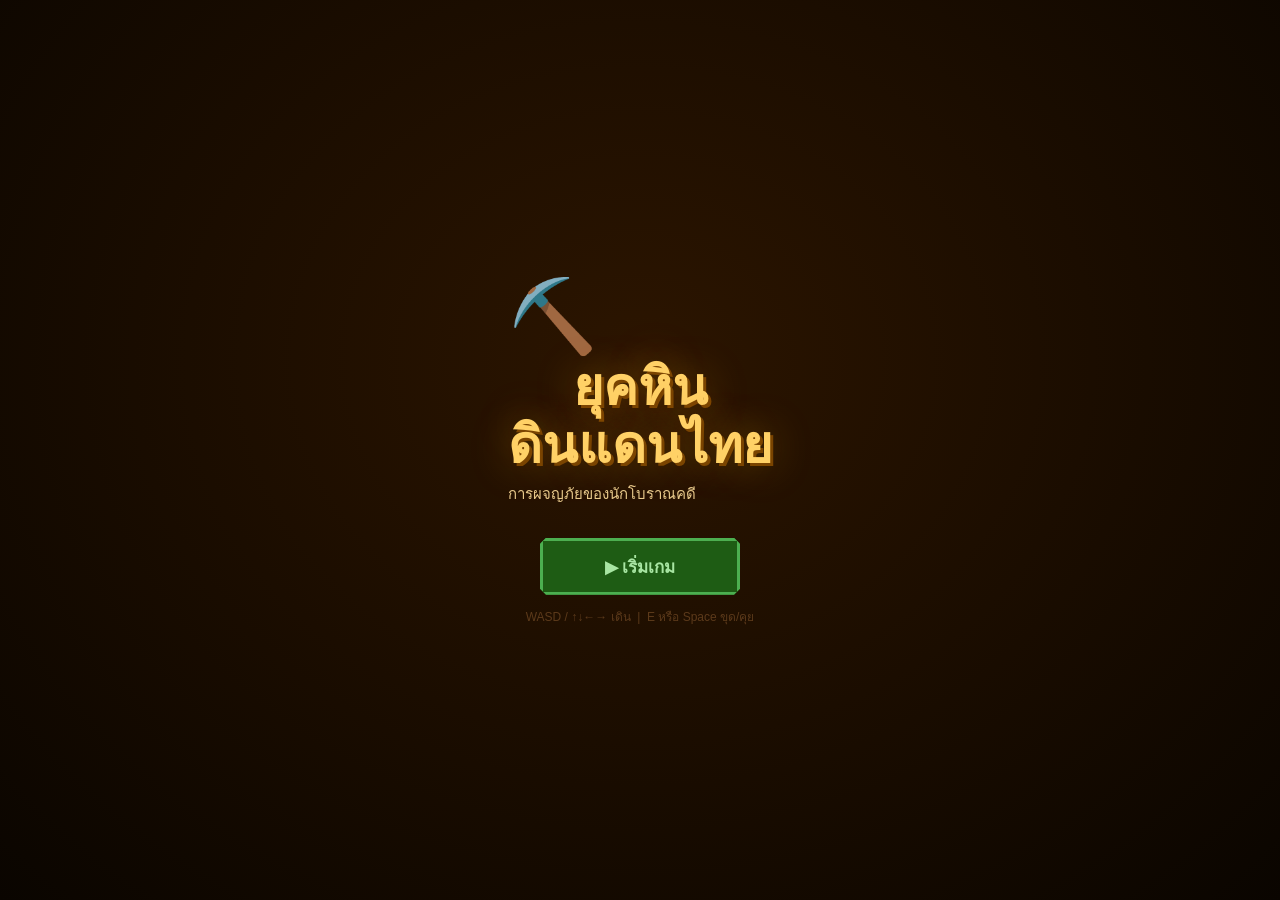
==== index.html @ 44996efa "first" ====
<!DOCTYPE html>
<html lang="th">
<head>
<meta charset="UTF-8">
<meta name="viewport" content="width=device-width, initial-scale=1.0, maximum-scale=1.0, user-scalable=no">
<title>ยุคหินในดินแดนไทย</title>
<link rel="stylesheet" href="style.css">
</head>
<body>

<div id="s-title" class="screen active">
  <div class="stars-bg"></div>
  <div class="title-content">
    <div class="title-logo">⛏️</div>
    <div class="title-text">ยุคหิน<br>ดินแดนไทย</div>
    <div class="title-sub">การผจญภัยของนักโบราณคดี</div>
    <button class="pxbtn green" id="btn-start">▶ เริ่มเกม</button>
    <div class="key-hint">WASD / ↑↓←→ เดิน &nbsp;|&nbsp; E หรือ Space ขุด/คุย</div>
  </div>
</div>

<div id="s-charsel" class="screen">
  <div class="charsel-wrap">
    <div class="charsel-title">✦ เลือกตัวละคร ✦</div>
    <div class="char-row">
      <div class="char-card selected" id="card-boy" data-char="boy">
        <canvas id="prev-boy" width="80" height="80"></canvas>
        <div class="char-name">เด็กชาย</div>
        <div class="char-desc">นักขุดค้นผู้กล้าหาญ</div>
      </div>
      <div class="char-card" id="card-girl" data-char="girl">
        <canvas id="prev-girl" width="80" height="80"></canvas>
        <div class="char-name">เด็กหญิง</div>
        <div class="char-desc">นักโบราณคดีฉลาด</div>
      </div>
    </div>
    <button class="pxbtn green" id="btn-confirm-char">✓ เลือก!</button>
    <button class="pxbtn" id="btn-back-title">← กลับ</button>
  </div>
</div>

<div id="s-game" class="screen">
  <canvas id="gameCanvas"></canvas>

  <div id="hud">
    <div class="hud-left">
      <div id="hud-hearts" class="hud-hearts">❤️❤️❤️</div>
      <div class="hud-lv">LV <span id="hud-lv-num">1</span></div>
      <div class="xp-wrap"><div id="xp-bar" class="xp-bar"></div></div>
    </div>
    <div class="hud-center">
      <div id="hud-score" class="hud-score">⭐ 0</div>
      <div id="hud-combo" class="hud-combo" style="display:none">🔥 x<span id="combo-n">0</span></div>
    </div>
    <div class="hud-right">
      <div id="hud-day" class="hud-day">วันที่ 1</div>
      <div id="hud-art" class="hud-art">โบราณวัตถุ 0/12</div>
    </div>
  </div>

  <div id="dialog" class="dialog-box" style="display:none">
    <div id="dlg-name" class="dlg-name">ผู้เฒ่า</div>
    <div id="dlg-text" class="dlg-text">...</div>
    <div class="dlg-next">▼ กด E เพื่อปิด</div>
  </div>

  <div id="mobile-controls" style="display:none">
    <div id="dpad">
      <div class="dp-cell"></div>
      <button class="dp-btn" id="dp-up">▲</button>
      <div class="dp-cell"></div>
      <button class="dp-btn" id="dp-left">◄</button>
      <div class="dp-cell dp-center"></div>
      <button class="dp-btn" id="dp-right">►</button>
      <div class="dp-cell"></div>
      <button class="dp-btn" id="dp-down">▼</button>
      <div class="dp-cell"></div>
    </div>
    <button id="btn-action" class="action-btn">⚡<br><span>E</span></button>
  </div>
</div>

<div id="quiz-modal" class="modal-bg" style="display:none">
  <div class="quiz-card">
    <div id="qz-topbar" class="qz-topbar paleo">
      <span id="qz-icon">🪓</span>
      <span id="qz-era">ยุคหินเก่า</span>
      <span id="qz-pts" class="qz-pts">+100</span>
    </div>
    <div class="qz-timerbar"><div id="qz-tfill" class="qz-tfill"></div></div>
    <div id="qz-question" class="qz-question">คำถาม</div>
    <div id="qz-choices" class="qz-choices"></div>
    <div id="qz-feedback" class="qz-feedback" style="display:none"></div>
    <button id="qz-next" class="pxbtn green qz-next-btn" style="display:none">ขุดค้นต่อ ⛏️</button>
  </div>
</div>

<div id="s-result" class="screen">
  <div class="result-wrap">
    <div id="r-trophy" class="r-trophy">🏆</div>
    <div id="r-title" class="r-title">ยอดเยี่ยม!</div>
    <div id="r-sub" class="r-sub">นักโบราณคดีฝีมือเยี่ยม</div>
    <div id="r-score" class="r-score">0</div>
    <div class="r-score-lbl">คะแนน</div>
    <div class="r-grid">
      <div class="rg"><div class="rg-l">ตอบถูก</div><div class="rg-v" id="r-correct">0/12</div></div>
      <div class="rg"><div class="rg-l">Combo max</div><div class="rg-v" id="r-combo">0x</div></div>
      <div class="rg"><div class="rg-l">LV สุดท้าย</div><div class="rg-v" id="r-lv">1</div></div>
      <div class="rg"><div class="rg-l">สถิติสูงสุด</div><div class="rg-v" id="r-best">0</div></div>
    </div>
    <button class="pxbtn green" id="btn-replay">▶ เล่นอีกครั้ง</button>
    <button class="pxbtn" id="btn-result-home">🏠 หน้าหลัก</button>
  </div>
</div>

<script src="map-data.js"></script>
<script src="game.js"></script>
</body>
</html>
---- style.css ----
*, *::before, *::after { margin:0; padding:0; box-sizing:border-box; }
:root {
  --wood-dark: #2A1200;
  --wood-mid:  #5C2E00;
  --wood-rim:  #8B5A1A;
  --gold:      #FFD166;
  --gold-dark: #B8860B;
  --parch:     #E8C98A;
  --parch-dk:  #B8955A;
  --ui-bg:     rgba(18, 8, 0, 0.92);
}
html, body {
  width: 100%; height: 100%;
  overflow: hidden;
  background: #111;
  font-family: 'Kanit', 'Sarabun', sans-serif;
  -webkit-tap-highlight-color: transparent;
  user-select: none;
}

.screen {
  display: none;
  position: fixed;
  inset: 0;
  align-items: center;
  justify-content: center;
  flex-direction: column;
}
.screen.active { display: flex; }

.pxbtn {
  display: block;
  width: 200px;
  padding: 12px 0;
  margin: 6px auto;
  font-family: inherit;
  font-size: 17px;
  font-weight: 700;
  color: var(--gold);
  background: var(--wood-mid);
  border: 3px solid var(--gold-dark);
  cursor: pointer;
  text-align: center;
  box-shadow: 4px 4px 0 var(--wood-dark);
  transition: transform .1s, box-shadow .1s;
  clip-path: polygon(6px 0,calc(100% - 6px) 0,100% 6px,100% calc(100% - 6px),calc(100% - 6px) 100%,6px 100%,0 calc(100% - 6px),0 6px);
}
.pxbtn:hover  { transform: translate(-2px,-2px); box-shadow: 6px 6px 0 var(--wood-dark); }
.pxbtn:active { transform: translate(2px,2px);   box-shadow: 2px 2px 0 var(--wood-dark); }
.pxbtn.green  { background: #1E5C14; border-color: #4CAF50; color: #A8E6A3; }
.pxbtn.editor-link { text-decoration: none; }

#s-title {
  background: radial-gradient(ellipse at 50% 40%, #2C1500 0%, #0A0500 100%);
}
.title-logo { font-size: 72px; margin-bottom: 0; }
.title-text {
  font-size: clamp(28px, 6vw, 52px);
  font-weight: 900;
  color: var(--gold);
  text-align: center;
  line-height: 1.1;
  text-shadow: 3px 3px 0 #7A4400, 0 0 40px rgba(255,180,0,.35);
  margin-bottom: 8px;
}
.title-sub { color: var(--parch); font-size: 15px; margin-bottom: 32px; }
.key-hint  { color: #5C3A1A; font-size: 12px; margin-top: 12px; text-align: center; }

#s-charsel { background: radial-gradient(ellipse at 50% 40%, #2C1500 0%, #0A0500 100%); }
.charsel-wrap { display: flex; flex-direction: column; align-items: center; gap: 6px; width: 100%; max-width: 500px; padding: 20px; }
.charsel-title { font-size: 20px; font-weight: 800; color: var(--gold); margin-bottom: 16px; letter-spacing: 2px; }
.char-row { display: flex; gap: 20px; margin-bottom: 20px; }
.char-card {
  width: 150px; padding: 16px 12px;
  background: var(--wood-dark);
  border: 3px solid var(--wood-rim);
  cursor: pointer; text-align: center;
  transition: all .15s;
  clip-path: polygon(6px 0,calc(100% - 6px) 0,100% 6px,100% calc(100% - 6px),calc(100% - 6px) 100%,6px 100%,0 calc(100% - 6px),0 6px);
}
.char-card:hover   { border-color: var(--gold); transform: translateY(-4px); }
.char-card.selected { border-color: var(--gold); background: #3D2000; }
.char-card canvas  { display: block; margin: 0 auto 10px; image-rendering: pixelated; }
.char-name { font-size: 13px; font-weight: 800; color: var(--gold); margin-bottom: 4px; }
.char-desc { font-size: 12px; color: var(--parch); }

#s-game { background: #000; }
#gameCanvas {
  position: absolute;
  top: 0; left: 0;
  image-rendering: pixelated;
  display: block;
}

#hud {
  position: absolute; top: 0; left: 0; right: 0;
  display: flex; justify-content: space-between; align-items: flex-start;
  padding: 8px 12px; pointer-events: none; z-index: 10;
  gap: 8px;
}
.hud-panel-base {
  background: var(--ui-bg);
  border: 2px solid var(--wood-rim);
  padding: 6px 10px;
  clip-path: polygon(4px 0,calc(100% - 4px) 0,100% 4px,100% calc(100% - 4px),calc(100% - 4px) 100%,4px 100%,0 calc(100% - 4px),0 4px);
}
.hud-left, .hud-center, .hud-right {
  background: var(--ui-bg);
  border: 2px solid var(--wood-rim);
  padding: 6px 10px;
  clip-path: polygon(4px 0,calc(100% - 4px) 0,100% 4px,100% calc(100% - 4px),calc(100% - 4px) 100%,4px 100%,0 calc(100% - 4px),0 4px);
}
.hud-hearts { font-size: 16px; letter-spacing: 2px; }
.hud-lv     { font-size: 11px; color: var(--parch); margin-top: 2px; }
.xp-wrap    { width: 100px; height: 5px; background: #1a0900; border: 1px solid var(--wood-rim); margin-top: 3px; }
.xp-bar     { height: 100%; background: var(--gold); transition: width .3s; width: 0%; }
.hud-center { flex: 1; text-align: center; }
.hud-score  { font-size: 14px; font-weight: 800; color: var(--gold); }
.hud-combo  { font-size: 12px; color: #FF9800; font-weight: 700; }
.hud-right  { text-align: right; }
.hud-day    { font-size: 12px; font-weight: 700; color: var(--parch); }
.hud-art    { font-size: 11px; color: var(--parch-dk); margin-top: 2px; }

.dialog-box {
  position: absolute; bottom: 16px; left: 50%;
  transform: translateX(-50%);
  width: min(720px, calc(100% - 32px));
  background: rgba(18, 8, 0, 0.96);
  border: 3px solid var(--wood-rim);
  padding: 16px 18px 14px; z-index: 20;
  box-shadow: 0 12px 32px rgba(0,0,0,.55);
  clip-path: polygon(8px 0,calc(100% - 8px) 0,100% 8px,100% calc(100% - 8px),calc(100% - 8px) 100%,8px 100%,0 calc(100% - 8px),0 8px);
}
.dlg-name { font-size: 15px; font-weight: 900; color: var(--gold); margin-bottom: 8px; }
.dlg-text { font-size: clamp(17px, 2.2vw, 22px); color: #fff1c7; line-height: 1.55; margin-bottom: 8px; font-weight: 700; }
.dlg-next { font-size: 13px; color: var(--gold); text-align: right; animation: blink 1s infinite; }
@keyframes blink { 0%,100%{opacity:1} 50%{opacity:0} }

#mobile-controls {
  position: absolute; bottom: 0; left: 0; right: 0;
  display: flex; justify-content: space-between; align-items: flex-end;
  padding: 10px 16px 14px; z-index: 15; pointer-events: none;
}
#dpad {
  display: grid; grid-template-columns: repeat(3, 52px); grid-template-rows: repeat(3, 52px);
  gap: 3px; pointer-events: all;
}
.dp-btn {
  background: rgba(30,15,0,.80); border: 2px solid var(--wood-rim);
  color: var(--gold); font-size: 18px; cursor: pointer; border-radius: 6px;
  display: flex; align-items: center; justify-content: center;
  touch-action: none;
}
.dp-btn:active { background: rgba(100,55,0,.90); }
.dp-cell { background: transparent; }
.dp-center { background: rgba(30,15,0,.4); border-radius: 50%; }

.action-btn {
  width: 68px; height: 68px; border-radius: 50%;
  background: rgba(80,40,0,.85); border: 3px solid var(--gold);
  color: var(--gold); font-size: 16px; font-weight: 800; cursor: pointer;
  pointer-events: all; display: flex; flex-direction: column;
  align-items: center; justify-content: center; line-height: 1.2;
}
.action-btn:active { background: rgba(140,80,0,.90); }
.action-btn span { font-size: 11px; }

.modal-bg {
  position: fixed; inset: 0; background: rgba(0,0,0,.86);
  z-index: 30; display: flex; align-items: center; justify-content: center; padding: 16px;
}
.quiz-card {
  background: rgba(32, 14, 2, .98); border: 4px solid var(--wood-rim);
  width: 100%; max-width: 680px; max-height: calc(100vh - 32px); overflow: auto;
  box-shadow: 0 18px 48px rgba(0,0,0,.65), 0 0 0 2px rgba(255,209,102,.18) inset;
  clip-path: polygon(6px 0,calc(100% - 6px) 0,100% 6px,100% calc(100% - 6px),calc(100% - 6px) 100%,6px 100%,0 calc(100% - 6px),0 6px);
}
.qz-topbar { display: flex; align-items: center; gap: 12px; padding: 14px 18px; }
.qz-topbar.paleo { background: #5C2800; }
.qz-topbar.meso  { background: #0E3D3D; }
.qz-topbar.neo   { background: #153D15; }
#qz-icon  { font-size: 32px; }
#qz-era   { font-size: 16px; font-weight: 900; color: #fff1c7; }
.qz-pts   { margin-left: auto; font-size: 17px; font-weight: 900; color: var(--gold); }
.qz-timerbar { height: 8px; background: #1a0a00; }
.qz-tfill    { height: 100%; background: var(--gold); transition: width .1s linear; }
.qz-question { font-size: clamp(20px, 3vw, 28px); font-weight: 900; color: #fff3c9; padding: 20px 22px 16px; line-height: 1.45; text-shadow: 2px 2px 0 #2a1200; }
.qz-choices  { display: flex; flex-direction: column; gap: 10px; padding: 0 18px 18px; }
.qz-choice {
  background: rgba(255,255,255,.08); border: 2px solid var(--wood-rim);
  color: #fff3c9; font-family: inherit; font-size: clamp(17px, 2.4vw, 22px);
  font-weight: 800;
  padding: 14px 16px; text-align: left; cursor: pointer;
  transition: all .12s;
  clip-path: polygon(3px 0,calc(100% - 3px) 0,100% 3px,100% calc(100% - 3px),calc(100% - 3px) 100%,3px 100%,0 calc(100% - 3px),0 3px);
}
.qz-choice:hover    { border-color: var(--gold); background: rgba(255,210,0,.10); }
.qz-choice.correct  { background: rgba(76,175,80,.25); border-color: #4CAF50; color: #A8E6A3; pointer-events: none; }
.qz-choice.wrong    { background: rgba(244,67,54,.20); border-color: #F44336; color: #FFB3B3; pointer-events: none; }
.qz-choice:disabled { pointer-events: none; }
.qz-feedback { font-size: clamp(16px, 2.1vw, 20px); line-height: 1.5; padding: 0 22px 16px; font-weight: 800; }
.qz-feedback.correct { color: #A8E6A3; }
.qz-feedback.wrong   { color: #FFB3B3; }
.qz-next-btn { width: calc(100% - 36px); margin: 0 18px 18px; }

.combo-float {
  position: fixed; pointer-events: none; z-index: 50;
  font-size: 22px; font-weight: 900; color: var(--gold);
  text-shadow: 2px 2px 0 var(--wood-dark);
  animation: floatup 1.2s ease forwards;
}
@keyframes floatup {
  0%   { opacity:1; transform: translateY(0) scale(.8); }
  40%  { opacity:1; transform: translateY(-30px) scale(1.2); }
  100% { opacity:0; transform: translateY(-80px) scale(1); }
}

#s-result { background: radial-gradient(ellipse at 50% 40%, #2C1500 0%, #0A0500 100%); }
.result-wrap { display: flex; flex-direction: column; align-items: center; gap: 4px; padding: 20px; width: 100%; }
.r-trophy { font-size: 72px; margin-bottom: 4px; }
.r-title  { font-size: clamp(18px,5vw,32px); font-weight: 900; color: var(--gold); text-align: center; }
.r-sub    { font-size: 14px; color: var(--parch); margin-bottom: 12px; }
.r-score  { font-size: clamp(36px,10vw,64px); font-weight: 900; color: #fff; }
.r-score-lbl { font-size: 13px; color: var(--parch-dk); margin-bottom: 16px; }
.r-grid   { display: grid; grid-template-columns: 1fr 1fr; gap: 8px; width: 100%; max-width: 320px; margin-bottom: 20px; }
.rg       { background: rgba(255,255,255,.06); border: 1px solid var(--wood-rim); padding: 10px; text-align: center; }
.rg-l     { font-size: 11px; color: var(--parch-dk); margin-bottom: 2px; }
.rg-v     { font-size: 16px; font-weight: 800; color: #fff; }

#loading {
  position: fixed; inset: 0; background: #0A0500;
  display: flex; flex-direction: column; align-items: center; justify-content: center;
  z-index: 999; gap: 16px;
}
#loading.hidden { display: none; }
.load-icon { font-size: 48px; animation: spin 1.5s linear infinite; }
@keyframes spin { to { transform: rotate(360deg); } }
.load-text { color: var(--parch); font-size: 16px; }
.load-bar-wrap { width: 200px; height: 8px; background: #1a0900; border: 1px solid var(--wood-rim); }
.load-bar { height: 100%; background: var(--gold); width: 0%; transition: width .2s; }

@import url('https://fonts.googleapis.com/css2?family=Kanit:wght@400;700;900&display=swap');
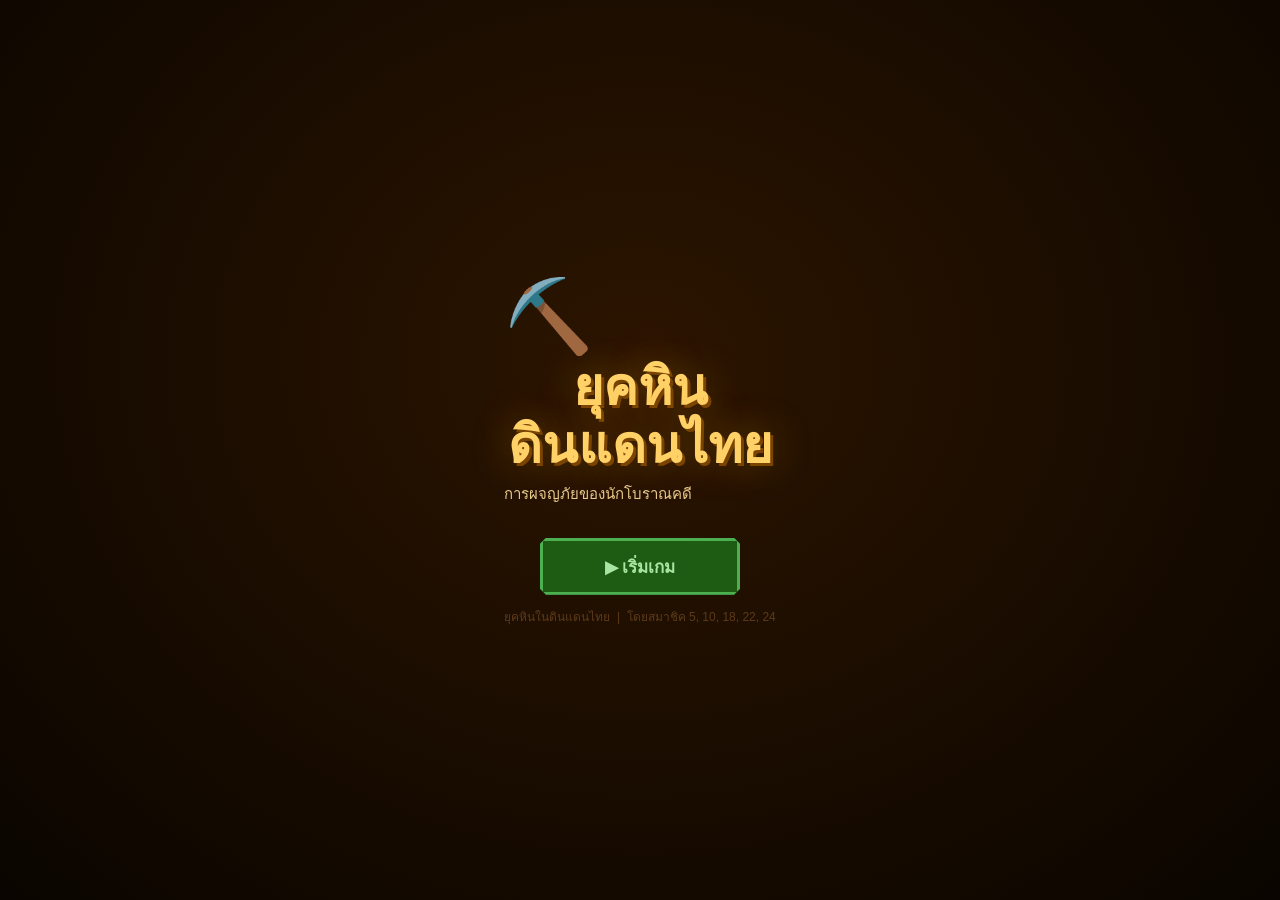
==== commit 28802ae0: "fix animation" ====
--- a/index.html
+++ b/index.html
@@ -15,7 +15,7 @@
     <div class="title-text">ยุคหิน<br>ดินแดนไทย</div>
     <div class="title-sub">การผจญภัยของนักโบราณคดี</div>
     <button class="pxbtn green" id="btn-start">▶ เริ่มเกม</button>
-    <div class="key-hint">WASD / ↑↓←→ เดิน &nbsp;|&nbsp; E หรือ Space ขุด/คุย</div>
+    <div class="key-hint"> ยุคหินในดินแดนไทย &nbsp;|&nbsp; โดยสมาชิค 5, 10, 18, 22, 24</div>
   </div>
 </div>
 
@@ -65,16 +65,8 @@
   </div>
 
   <div id="mobile-controls" style="display:none">
-    <div id="dpad">
-      <div class="dp-cell"></div>
-      <button class="dp-btn" id="dp-up">▲</button>
-      <div class="dp-cell"></div>
-      <button class="dp-btn" id="dp-left">◄</button>
-      <div class="dp-cell dp-center"></div>
-      <button class="dp-btn" id="dp-right">►</button>
-      <div class="dp-cell"></div>
-      <button class="dp-btn" id="dp-down">▼</button>
-      <div class="dp-cell"></div>
+    <div id="move-stick" aria-label="Move" role="application">
+      <div id="move-stick-thumb"></div>
     </div>
     <button id="btn-action" class="action-btn">⚡<br><span>E</span></button>
   </div>
--- a/style.css
+++ b/style.css
@@ -1,4 +1,10 @@
-*, *::before, *::after { margin:0; padding:0; box-sizing:border-box; }
+*, *::before, *::after {
+  margin:0; padding:0; box-sizing:border-box;
+  -webkit-user-select: none;
+  user-select: none;
+  -webkit-touch-callout: none;
+  -webkit-user-drag: none;
+}
 :root {
   --wood-dark: #2A1200;
   --wood-mid:  #5C2E00;
@@ -15,7 +21,9 @@
   background: #111;
   font-family: 'Kanit', 'Sarabun', sans-serif;
   -webkit-tap-highlight-color: transparent;
+  -webkit-user-select: none;
   user-select: none;
+  -webkit-touch-callout: none;
 }
 
 .screen {
@@ -139,28 +147,38 @@
 #mobile-controls {
   position: absolute; bottom: 0; left: 0; right: 0;
   display: flex; justify-content: space-between; align-items: flex-end;
-  padding: 10px 16px 14px; z-index: 15; pointer-events: none;
-}
-#dpad {
-  display: grid; grid-template-columns: repeat(3, 52px); grid-template-rows: repeat(3, 52px);
-  gap: 3px; pointer-events: all;
-}
-.dp-btn {
-  background: rgba(30,15,0,.80); border: 2px solid var(--wood-rim);
-  color: var(--gold); font-size: 18px; cursor: pointer; border-radius: 6px;
-  display: flex; align-items: center; justify-content: center;
-  touch-action: none;
-}
-.dp-btn:active { background: rgba(100,55,0,.90); }
-.dp-cell { background: transparent; }
-.dp-center { background: rgba(30,15,0,.4); border-radius: 50%; }
+  padding: 10px max(18px, env(safe-area-inset-left)) max(16px, env(safe-area-inset-bottom)) max(18px, env(safe-area-inset-right)); z-index: 15; pointer-events: none;
+  -webkit-user-select: none; user-select: none; -webkit-touch-callout: none;
+}
+#move-stick {
+  width: 124px; height: 124px; border-radius: 50%;
+  pointer-events: all; touch-action: none; position: relative;
+  background: radial-gradient(circle at 50% 50%, rgba(255,209,102,.16), rgba(30,15,0,.68) 58%, rgba(10,4,0,.88));
+  border: 3px solid rgba(255,209,102,.72);
+  box-shadow: 0 8px 22px rgba(0,0,0,.45), inset 0 0 0 2px rgba(139,90,26,.55);
+}
+#move-stick::before {
+  content: ""; position: absolute; inset: 22px; border-radius: 50%;
+  border: 2px solid rgba(255,209,102,.26);
+}
+#move-stick-thumb {
+  width: 56px; height: 56px; border-radius: 50%;
+  position: absolute; left: 50%; top: 50%;
+  transform: translate(-50%,-50%);
+  background: radial-gradient(circle at 35% 28%, #fff1b8, #d18a31 45%, #6d3600);
+  border: 3px solid #ffd166;
+  box-shadow: 0 6px 16px rgba(0,0,0,.45);
+  transition: transform .08s ease-out;
+}
+#move-stick.active #move-stick-thumb { transition: none; }
 
 .action-btn {
-  width: 68px; height: 68px; border-radius: 50%;
+  width: 82px; height: 82px; border-radius: 50%;
   background: rgba(80,40,0,.85); border: 3px solid var(--gold);
-  color: var(--gold); font-size: 16px; font-weight: 800; cursor: pointer;
+  color: var(--gold); font-size: 18px; font-weight: 800; cursor: pointer;
   pointer-events: all; display: flex; flex-direction: column;
   align-items: center; justify-content: center; line-height: 1.2;
+  touch-action: none;
 }
 .action-btn:active { background: rgba(140,80,0,.90); }
 .action-btn span { font-size: 11px; }
